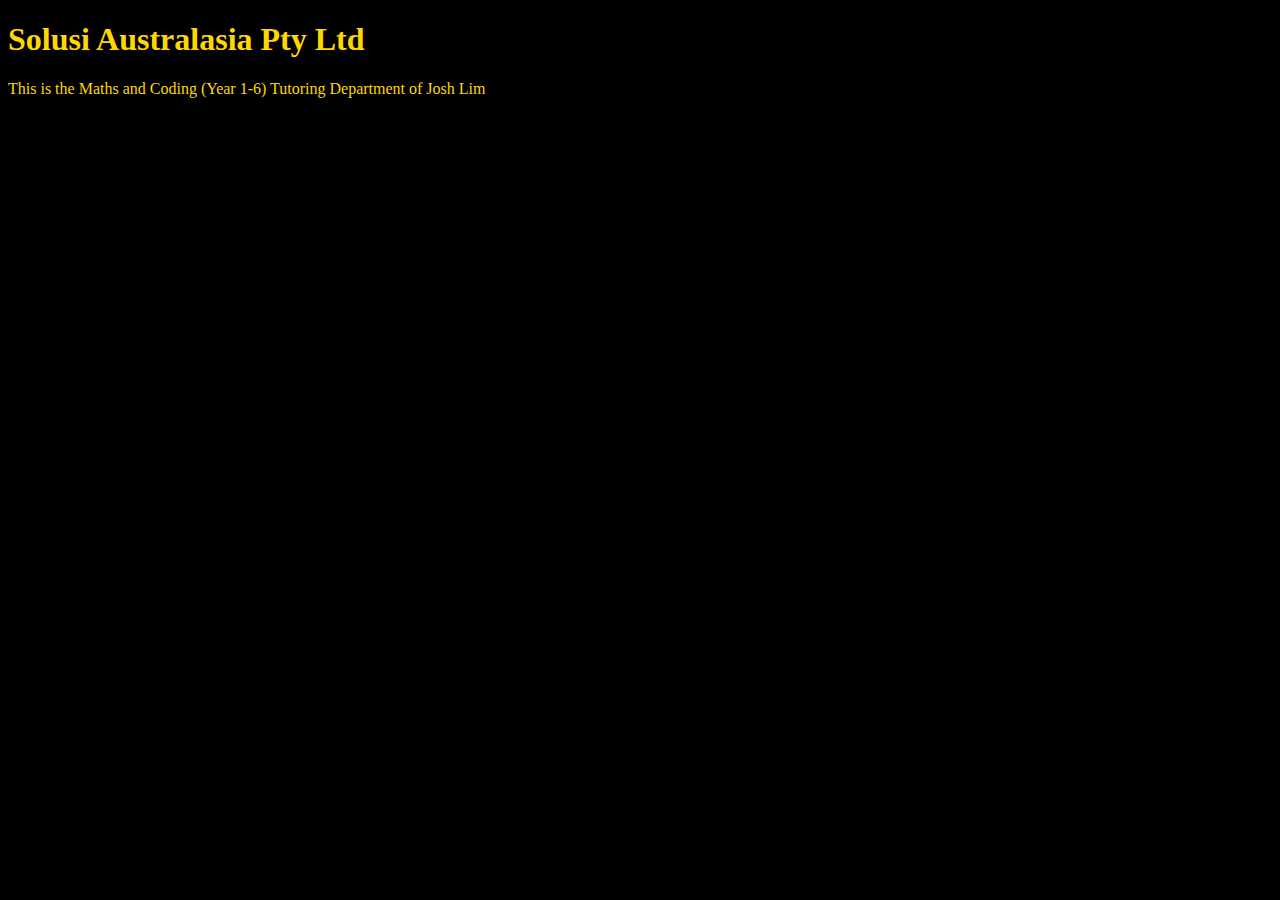
==== unit_1/index.html @ e2dbdd0c "Syncing My New Repository!" ====
<!DOCTYPE html>
<html>
	<head>
		<title>Solusi Australasia Pty Ltd</title>
		<link rel="stylesheet" type="text/css" href="css/style.css">
	</head>
	<body>
		<h1>Solusi Australasia Pty Ltd</h1>
		<p>This is the Maths and Coding (Year 1-6) Tutoring Department of Josh Lim</p>
	</body>
</html>
---- unit_1/css/style.css ----
body {
    background-color: black;
}

h1, p {
    color: gold;
}
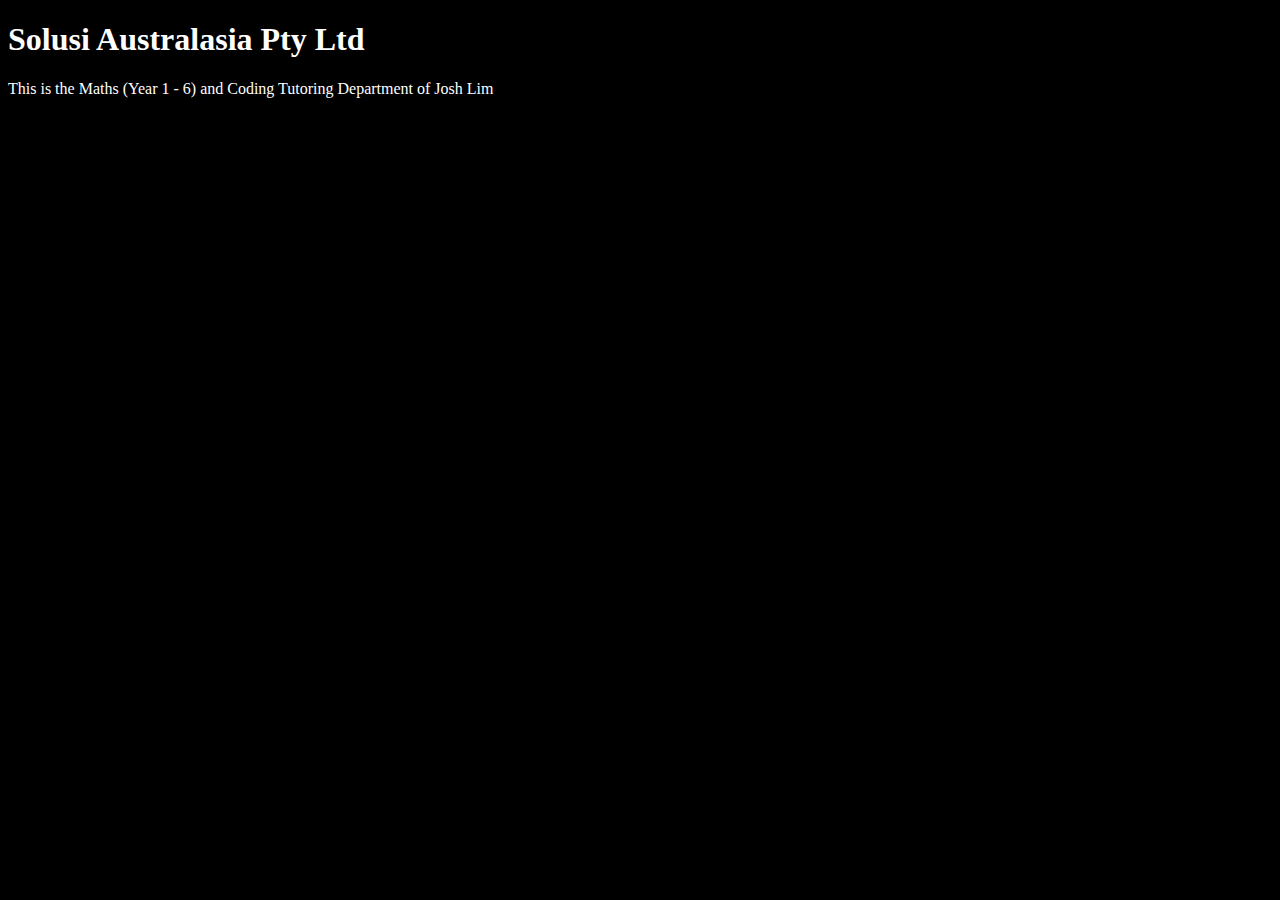
==== commit d57e9fa6: "Change 1" ====
--- a/unit_1/index.html
+++ b/unit_1/index.html
@@ -6,6 +6,6 @@
 	</head>
 	<body>
 		<h1>Solusi Australasia Pty Ltd</h1>
-		<p>This is the Maths and Coding (Year 1-6) Tutoring Department of Josh Lim</p>
+		<p>This is the Maths (Year 1 - 6) and Coding Tutoring Department of Josh Lim</p>
 	</body>
 </html>--- a/unit_1/css/style.css
+++ b/unit_1/css/style.css
@@ -3,5 +3,5 @@
 }
 
 h1, p {
-    color: gold;
+    color: white;
 }
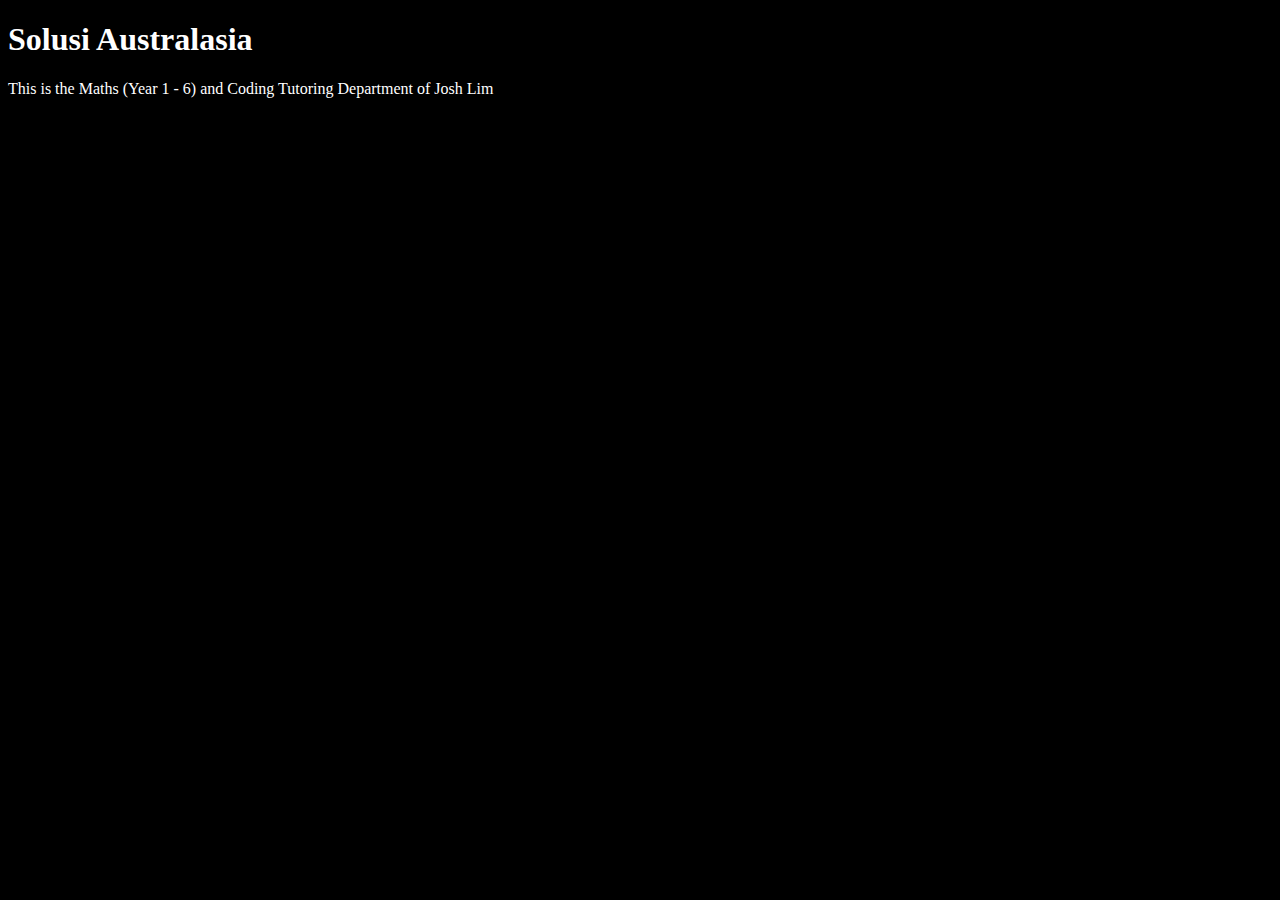
==== commit 814bcdee: "Name Change" ====
--- a/unit_1/index.html
+++ b/unit_1/index.html
@@ -1,11 +1,11 @@
 <!DOCTYPE html>
 <html>
 	<head>
-		<title>Solusi Australasia Pty Ltd</title>
+		<title>Solusi Australasia</title>
 		<link rel="stylesheet" type="text/css" href="css/style.css">
 	</head>
 	<body>
-		<h1>Solusi Australasia Pty Ltd</h1>
+		<h1>Solusi Australasia</h1>
 		<p>This is the Maths (Year 1 - 6) and Coding Tutoring Department of Josh Lim</p>
 	</body>
 </html>